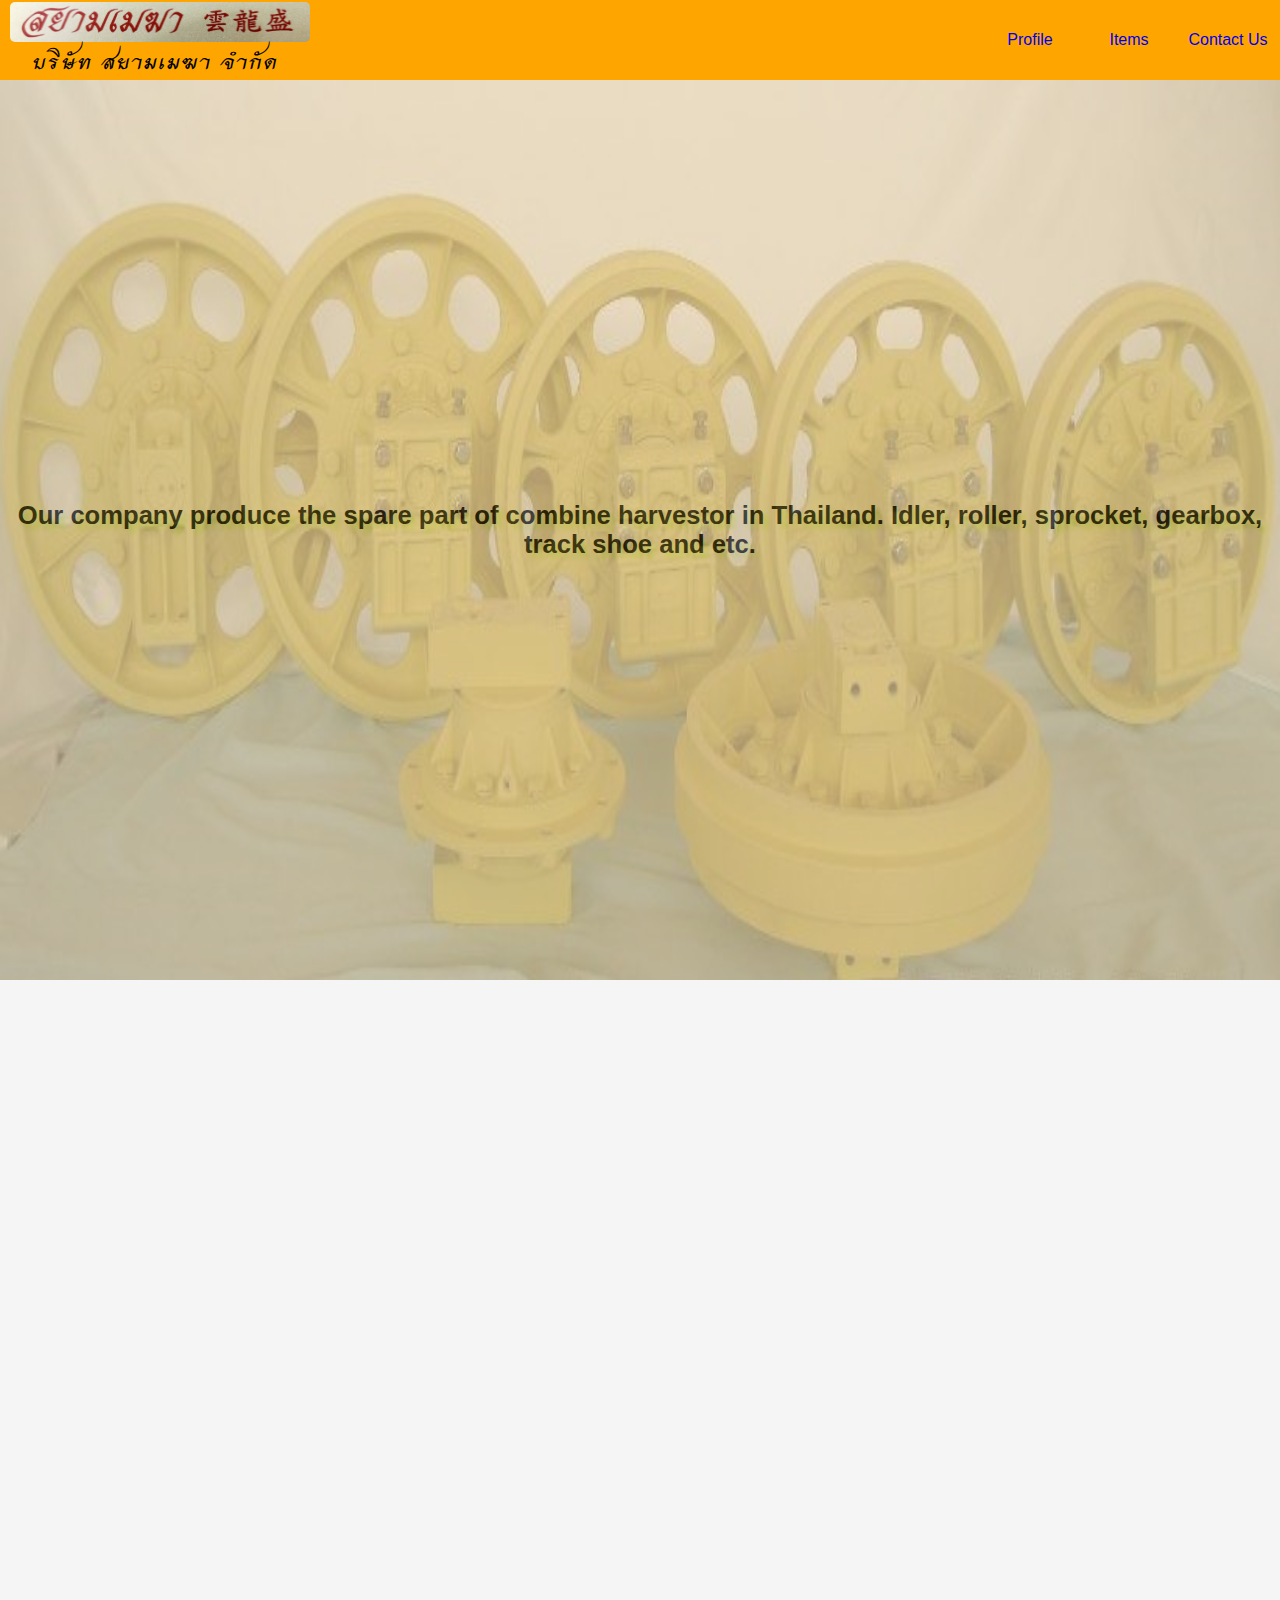
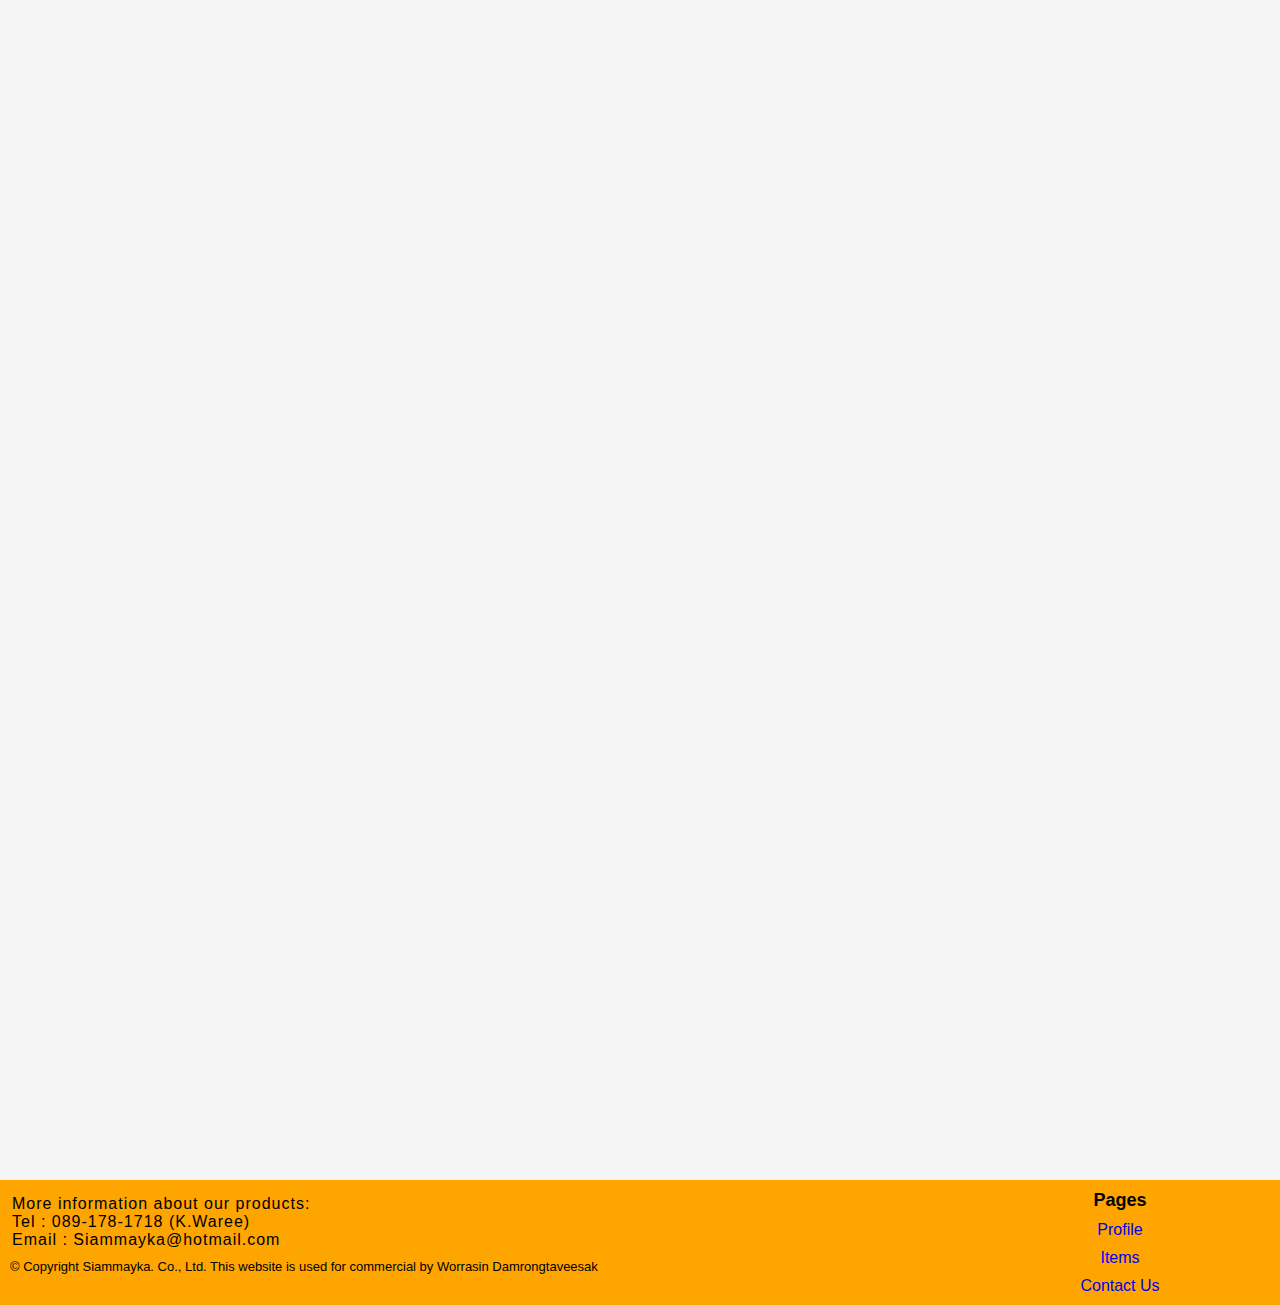
==== index.html @ 3c03548e "Siammayka" ====
<!DOCTYPE html>
<html lang="en">
  <head>
    <meta charset="UTF-8" />
    <meta http-equiv="X-UA-Compatible" content="IE=edge" />
    <meta name="viewport" content="width=device-width, initial-scale=1.0" />
    <meta name="description" content="Siammayka Co., Ltd" />
    <link rel="stylesheet" href="share.css" />
    <link rel="stylesheet" href="index.css" />

    <link
      href="//db.onlinewebfonts.com/c/f3b22ecbd734443a5c99b9908eeaeb7e?family=JasmineUPC"
      rel="stylesheet"
      type="text/css"
    />

    <title>Siammayka</title>
  </head>
  <body>
    <nav>
      <div class="nav-link__logo">
        <img class="logo" src="/Image/logo.jpg" />
        <p class="nav-link__name">บริษัท สยามเมฆา จำกัด</p>
      </div>
      <ul class="nav-link__items">
        <li class="nav-link__item">
          <a href="/Page/Profile/Profile.html">Profile</a>
        </li>
        <li class="nav-link__item">
          <a href="/Page/Items/Items.html">Items</a>
        </li>
        <li class="nav-link__item">
          <a href="/Page/ContactUs/ContactUs.html">Contact Us</a>
        </li>
      </ul>
    </nav>

    <main>
      <!-- <section class="languageBar">
        <p class="languageBar-title">Language</p>
        <select>
          <option>English</option>
          <option>Thai</option>
        </select>
      </section> -->
      <section class="detail">
        <img class="home-image" src="/Image/idler.jpg" />
        <p>
          Our company produce the spare part of combine harvestor in Thailand.
          Idler, roller, sprocket, gearbox, track shoe and etc.
        </p>
      </section>
      <section class="detail">
        <img class="home-image" src="/Image/machine.jpg" />
        <p>
          Our company also import Japan heavy industrial machine such as Lathe,
          drilling, milling, and sawing machine.
        </p>
      </section>
      <section class="detail">
        <img class="home-image" src="/Image/store.jpg" />
        <p>
          Industrial machine tool likes drills, cutters, taps, lathe insert and
          holder, etc are also sold in our company.
        </p>
      </section>
    </main>
    <footer>
      <div class="footer-column">
        <div class="footer-column__contact">
          <p>More information about our products:</p>
          <p>Tel : 089-178-1718 (K.Waree)</p>
          <p>Email : Siammayka@hotmail.com</p>
        </div>
        <div class="footer-column__copyRight">
          <p>
            <span>&#169;</span> Copyright Siammayka. Co., Ltd. This website is
            used for commercial by Worrasin Damrongtaveesak
          </p>
        </div>
      </div>

      <div class="footer-column">
        <h1 class="footer-column__title">Pages</h1>
        <ul class="footer-column__items">
          <li class="footer-column__item">
            <a href="/Page/Profile/Profile.html">Profile</a>
          </li>
          <li class="footer-column__item">
            <a href="/Page/Items/Items.html">Items</a>
          </li>
          <li class="footer-column__item">
            <a href="/Page/ContactUs/ContactUs.html">Contact Us</a>
          </li>
        </ul>
      </div>
    </footer>
  </body>
  <script src="index.js"></script>
</html>
---- share.css ----
@import url("https://fonts.googleapis.com/css2?family=Charm&display=swap");
:root {
  --HeadandFoot: #ffa500;
  /* --background: rgba(255, 255, 0, 0.322); */
  --background: whitesmoke;
  --box-shadow: 5px 5px 5px rgba(0, 0, 0, 0.5);
}
* {
  margin: 0;
  box-sizing: border-box;
  font-family: "Modern Sans", sans-serif;
  font-size: 1em;
}
body {
  grid-template-areas:
    "header"
    "main"
    "footer";
}

nav {
  grid-area: header;
  display: flex;
  height: 80px;
  /* padding: auto 10px; */
  background-color: var(--HeadandFoot);
  align-items: center;
  justify-content: space-between;
}
.nav-link__name {
  text-align: center;
  margin-top: 5px;
  font-family: "Charm", cursive;
  font-size: 20px;
  font-stretch: extra-expanded;
  -webkit-transform: scale(1.5, 1);
  -moz-transform: scale(1.5, 1);
  -o-transform: scale(1.5, 1);
  transform: scale(1.5, 1);
}
.nav-link__items {
  display: grid;
  height: 100%;
  align-content: center;

  grid-template-columns: 33% 33% 33%;
}
.nav-link__item {
  color: black;
  width: 100px;
  height: 80px;
  text-align: center;
  cursor: pointer;
  display: flex;
}
.nav-link__item a {
  width: inherit;
  height: inherit;
  display: flex;
  align-items: center;
  justify-content: center;
  text-decoration: none;
}
.nav-link__items :hover,
.nav-link__items :active {
  background: whitesmoke;
  border: 5px;
  color: var(--HeadandFoot);
  text-align: center;
  border-radius: 15px;
}
main {
  grid-area: main;
  background-color: var(--background);
  animation: reveal 1s;
}
footer {
  grid-area: footer;
  height: 125px;
  width: 100%;

  display: grid;
  grid-template-columns: 75% 25%;
  background-color: var(--HeadandFoot);
}
.footer-column {
  display: inline-block;
  margin: 10px;
}
.footer-column__title {
  text-align: center;
  font-size: large;
  font-weight: bolder;
}
.footer-column__items {
  text-align: center;
  list-style-type: none;
  padding-inline-start: 0;
}
.footer-column__item {
  margin: 10px auto;
}
.footer-column__item a {
  text-decoration: none;
}
.footer-column__contact {
  letter-spacing: 1px;
  margin: 5px 2px;
}

.footer-column__copyRight {
  margin-top: 10px;
  font-size: small;
}
.nav-link__logo {
  cursor: pointer;
}
.logo {
  vertical-align: middle;
  margin-left: 10px;
  height: 40px;
  width: 300px;
  border-radius: 5px;
}
.HomePage--button {
  display: inline-block;
  margin: 15px 10px;
}
.HomePage--button__text {
  text-decoration: none;
  color: black;
}
.HomePage--button__text p {
  font-size: 17px;
}
.HomePage--button :active,
.HomePage--button:hover {
  text-decoration: underline;
}
.hidden {
  opacity: 0;
}
.show {
  opacity: 1;
  transition: all 1s;
}
@media (max-width: 480px) {
  footer {
    display: block;
    height: 220px;
  }
  .footer-column {
    width: 90%;
    /* display: flex; */
  }
  .footer-column__title {
    display: none;
  }
  .footer-column__items {
    display: flex;
    flex-direction: row;
    justify-content: center;
  }
  .logo {
    width: 70%;
  }
  .nav-link__items {
    padding-inline-start: 0;
    width: 90%;
    margin: auto;
    justify-content: space-between;
  }
  .nav-link__item {
    margin: auto;
  }
  .nav-link__name {
    display: inline-block;
    width: 90%;
    margin: 15px;
  }
  .footer-column__copyRight {
    word-wrap: break-word;
  }
}

@media (max-width: 661px) {
  nav {
    display: block;
    height: auto;
  }
  .nav-link__logo {
    text-align: center;
  }
  .logo {
    margin-top: 5px;
  }
  .nav-link__name {
    display: inline-block;
    width: 50%;
    margin: 15px;
  }
  .nav-link__items {
    padding-inline-start: 0;
  }
  .nav-link__item {
    margin: auto;
  }
}
@keyframes reveal {
  from {
    opacity: 0;
    /* transform: translateX(-100%); */
  }
  to {
    opacity: 1;
    /* transform: translateX(0%); */
  }
}
---- index.css ----
@import url("https://fonts.googleapis.com/css2?family=Charm&display=swap");
:root {
  --background-HeadandFoot: rgba(208, 255, 0, 0.5);
}
.detail {
  background-color: wheat;
  height: 100vh;
  align-items: center;
  justify-content: center;
  /* opacity: 0; */
}
.detail p {
  display: flex;

  text-align: center;
  justify-content: center;
  align-items: center;

  height: inherit;
  margin: auto 15px;
  font-size: 1.6rem;
  font-weight: 700;
  text-shadow: 5px 5px 5px rgb(211, 223, 105);
}

.home-image {
  position: absolute;
  width: 100%;
  height: 100vh;
  opacity: 0.4;
}
@media (max-width: 480px) {
  .detail {
    height: 40vh;
  }
  .home-image {
    height: 40vh;
  }
}
@media (min-width: 481px) and (max-width: 661px) {
  .detail {
    height: 80vh;
  }
  .home-image {
    height: 80vh;
  }
}
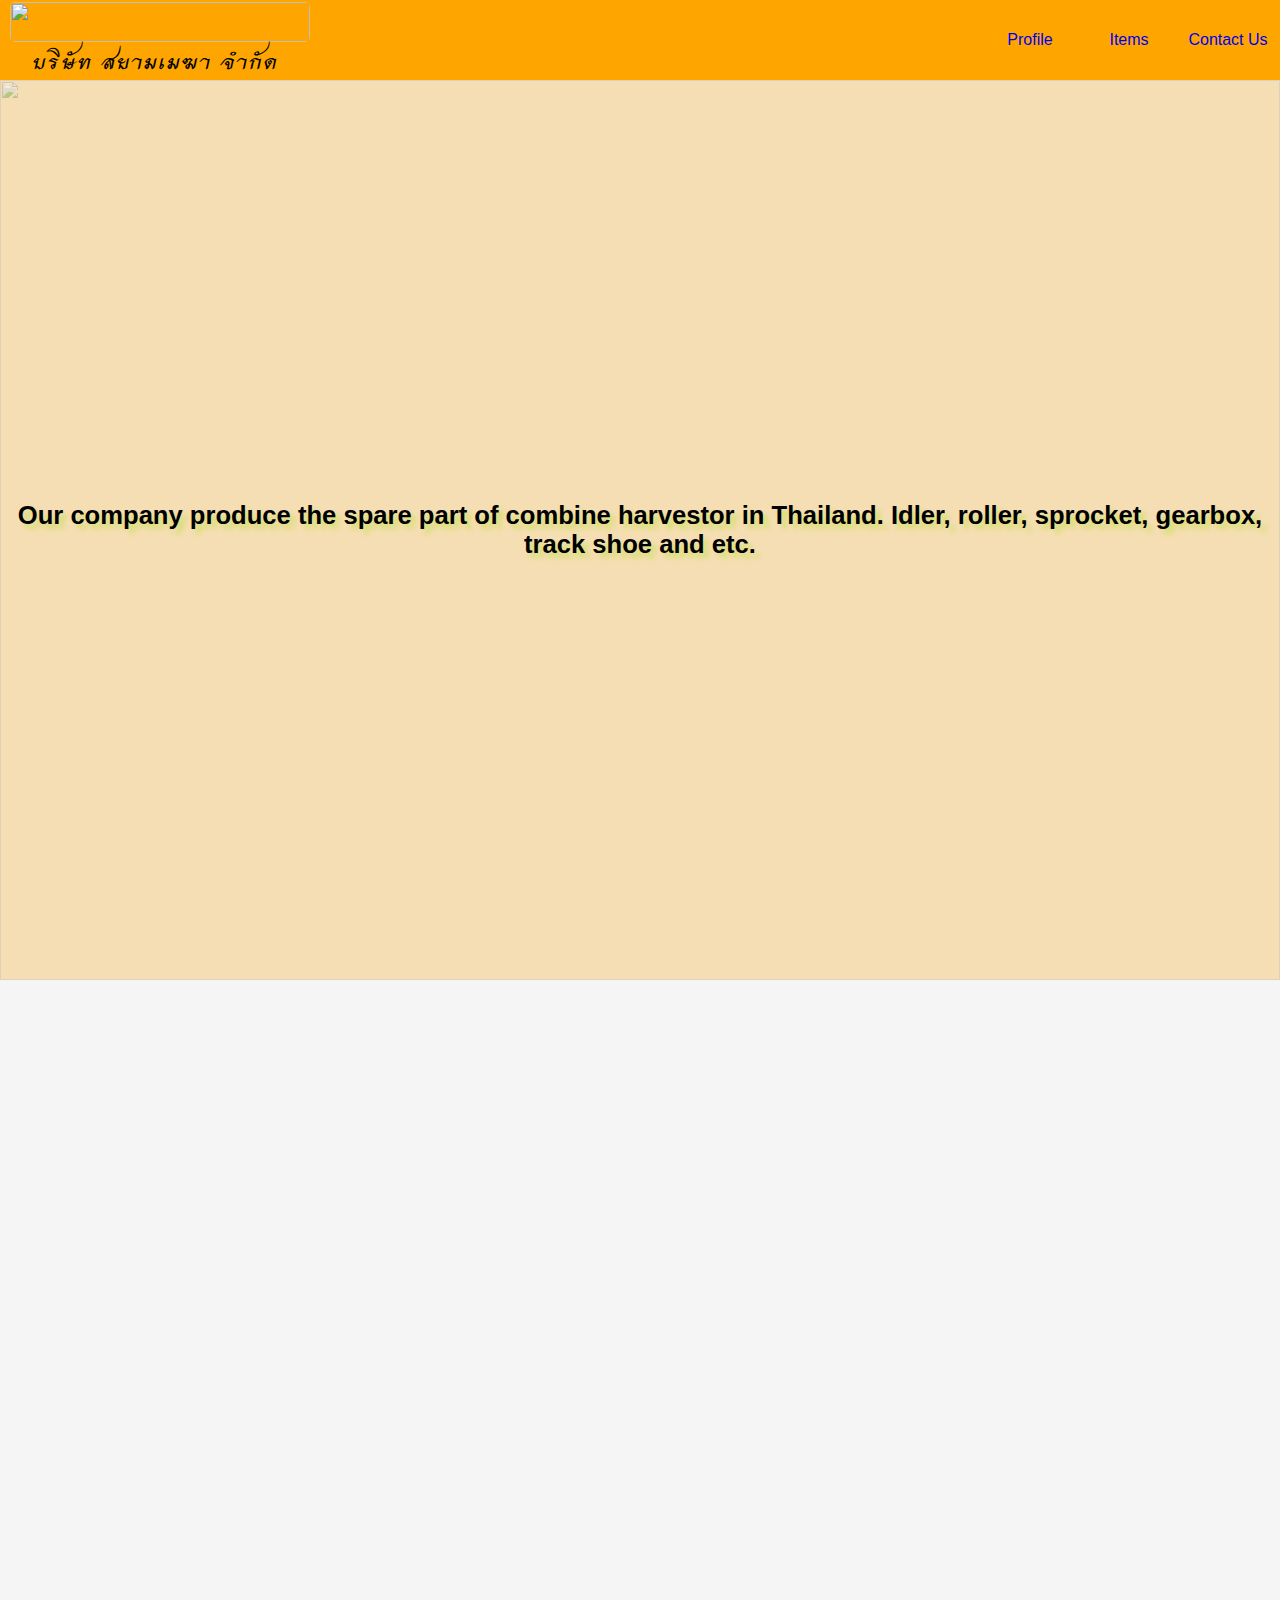
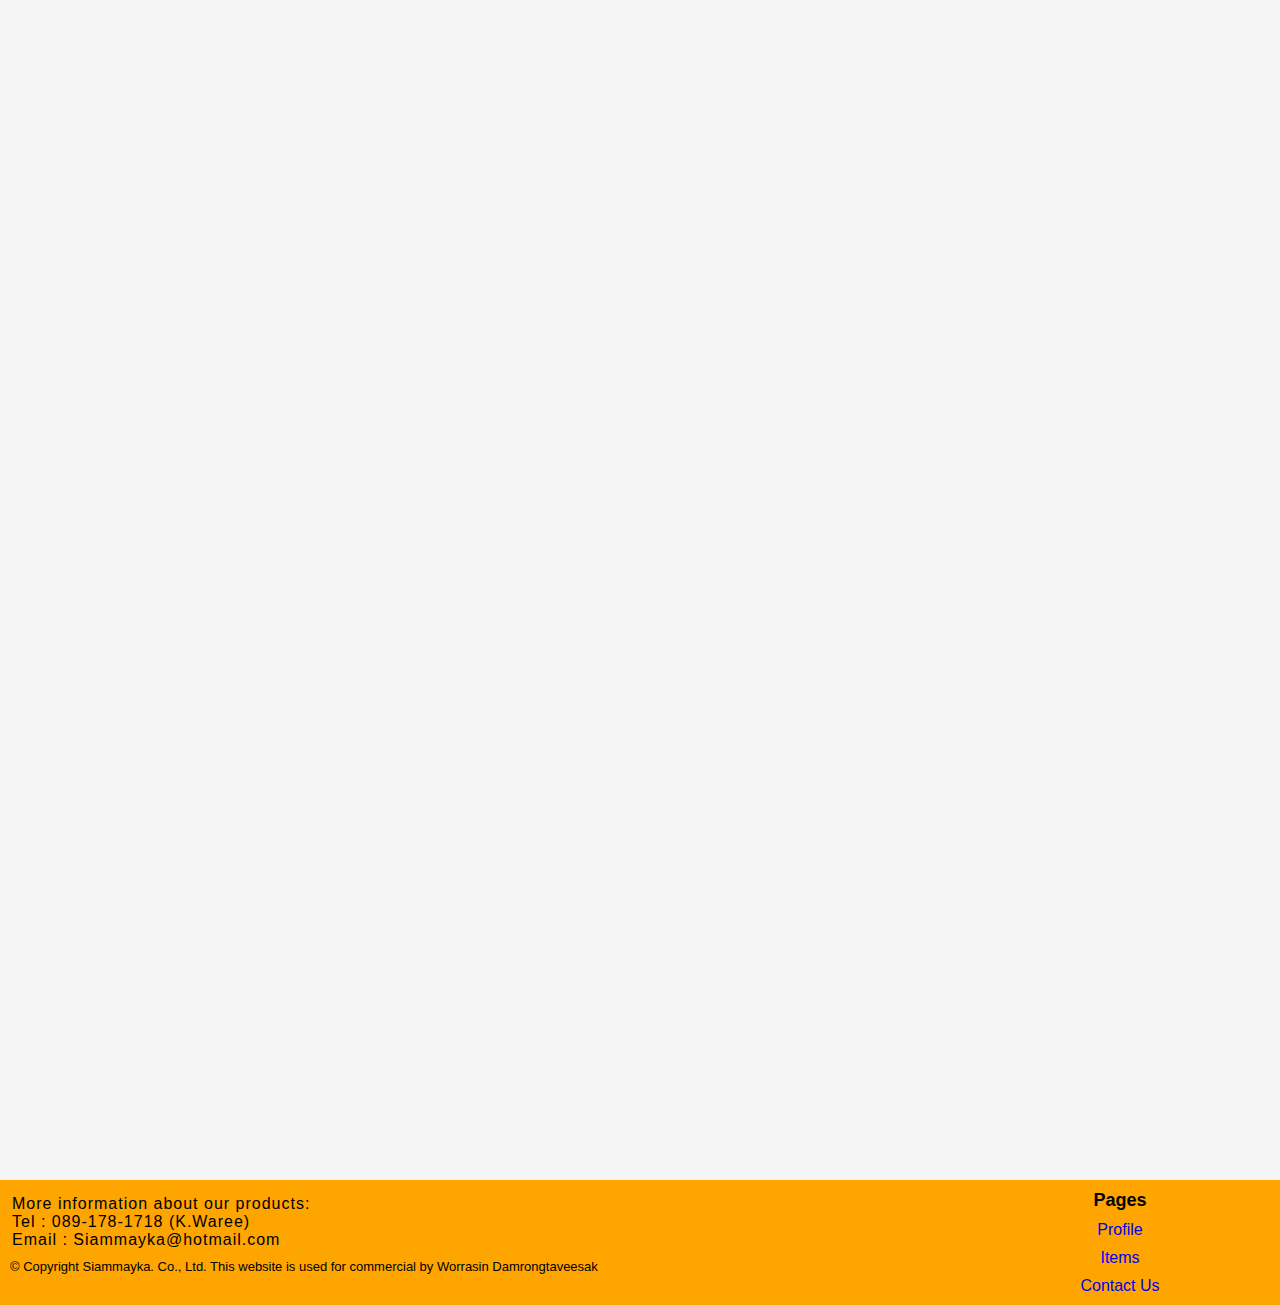
==== commit 67e4f96c: "Update index.html" ====
--- a/index.html
+++ b/index.html
@@ -19,18 +19,18 @@
   <body>
     <nav>
       <div class="nav-link__logo">
-        <img class="logo" src="/Image/logo.jpg" />
+        <img class="logo" src="/Siammayka-Website/Image/logo.jpg" />
         <p class="nav-link__name">บริษัท สยามเมฆา จำกัด</p>
       </div>
       <ul class="nav-link__items">
         <li class="nav-link__item">
-          <a href="/Page/Profile/Profile.html">Profile</a>
+          <a href="/Siammayka-Website/Page/Profile/Profile.html">Profile</a>
         </li>
         <li class="nav-link__item">
-          <a href="/Page/Items/Items.html">Items</a>
+          <a href="/Siammayka-Website/Page/Items/Items.html">Items</a>
         </li>
         <li class="nav-link__item">
-          <a href="/Page/ContactUs/ContactUs.html">Contact Us</a>
+          <a href="/Siammayka-Website/Page/ContactUs/ContactUs.html">Contact Us</a>
         </li>
       </ul>
     </nav>
@@ -44,21 +44,21 @@
         </select>
       </section> -->
       <section class="detail">
-        <img class="home-image" src="/Image/idler.jpg" />
+        <img class="home-image" src="/Siammayka-Website/Image/idler.jpg" />
         <p>
           Our company produce the spare part of combine harvestor in Thailand.
           Idler, roller, sprocket, gearbox, track shoe and etc.
         </p>
       </section>
       <section class="detail">
-        <img class="home-image" src="/Image/machine.jpg" />
+        <img class="home-image" src="/Siammayka-Website/Image/machine.jpg" />
         <p>
           Our company also import Japan heavy industrial machine such as Lathe,
           drilling, milling, and sawing machine.
         </p>
       </section>
       <section class="detail">
-        <img class="home-image" src="/Image/store.jpg" />
+        <img class="home-image" src="/Siammayka-Website/Image/store.jpg" />
         <p>
           Industrial machine tool likes drills, cutters, taps, lathe insert and
           holder, etc are also sold in our company.
@@ -84,13 +84,13 @@
         <h1 class="footer-column__title">Pages</h1>
         <ul class="footer-column__items">
           <li class="footer-column__item">
-            <a href="/Page/Profile/Profile.html">Profile</a>
+            <a href="/Siammayka-Website/Page/Profile/Profile.html">Profile</a>
           </li>
           <li class="footer-column__item">
-            <a href="/Page/Items/Items.html">Items</a>
+            <a href="/Siammayka-Website/Page/Items/Items.html">Items</a>
           </li>
           <li class="footer-column__item">
-            <a href="/Page/ContactUs/ContactUs.html">Contact Us</a>
+            <a href="/Siammayka-Website/Page/ContactUs/ContactUs.html">Contact Us</a>
           </li>
         </ul>
       </div>
